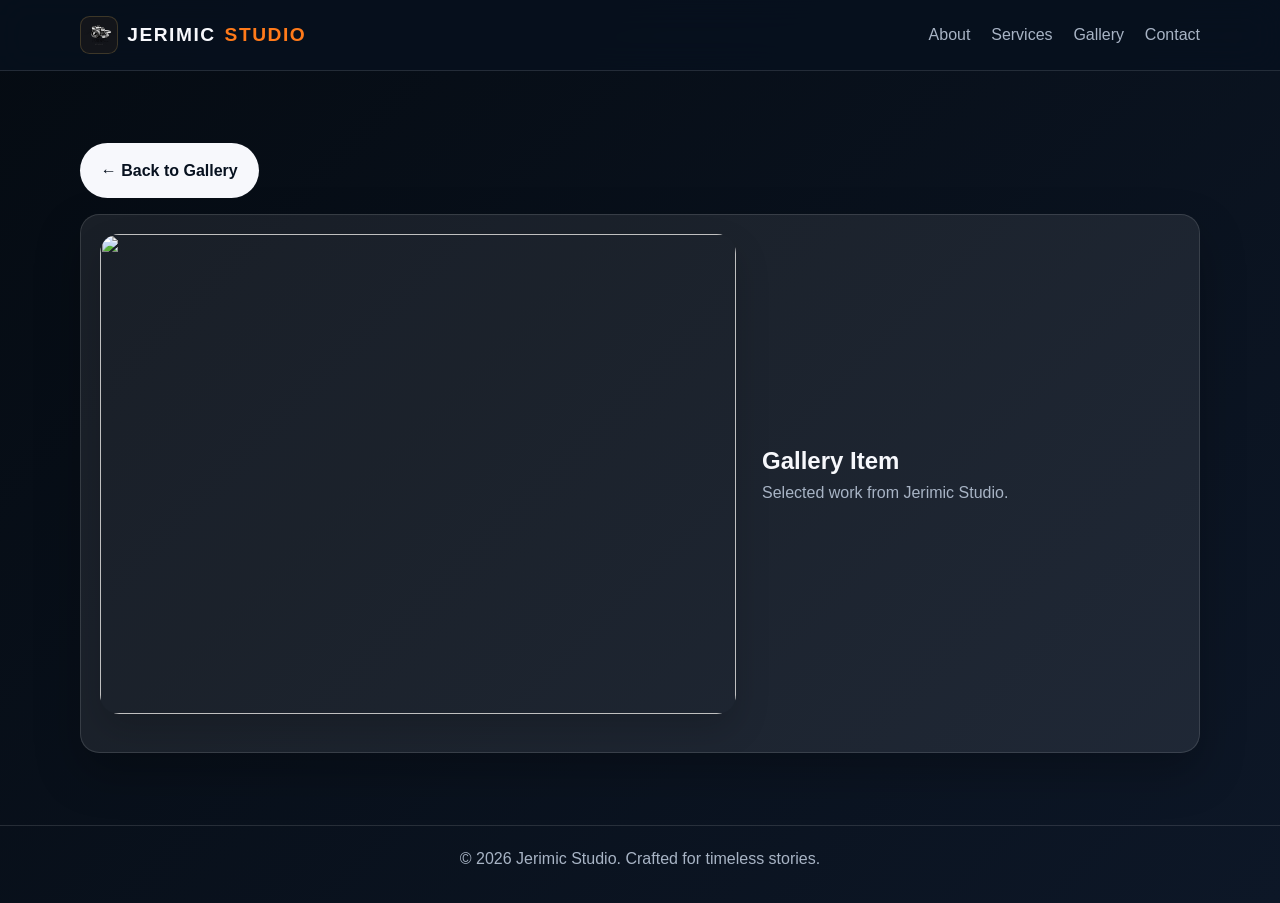
==== gallery-detail.html @ d742f089 "changing all jerimicstudio.htmt to index.html on gallery-detail" ====
<!doctype html>
<html lang="en">
  <head>
    <meta charset="utf-8" />
    <meta name="viewport" content="width=device-width,initial-scale=1" />
    <title>Gallery — Jerimic Studio</title>
    <link rel="stylesheet" href="styles.css" />
    <link rel="stylesheet" href="gallery-detail.css" />
  </head>
  <body>
    <header class="site-header">
      <div class="container nav-bar">
        <a href="/index.html" class="brand">
          <span class="brand-icon" aria-hidden="true">
            <img
              src="/jerimic images/Jerimic Transparent Logo 2.png"
              alt="Jerimic Studio Logo"
            />
          </span>
          Jerimic<span>Studio</span>
        </a>
        <nav class="nav-links">
          <a href="/index.html#about">About</a>
          <a href="/index.html#services">Services</a>
          <a href="/index.html#gallery">Gallery</a>
          <a href="/index.html#contact">Contact</a>
        </nav>
      </div>
    </header>

    <main>
      <section class="section">
        <div class="container">
          <a
            href="/index.html#gallery"
            class="btn btn-light"
            style="margin-bottom: 1rem; display: inline-block"
            >← Back to Gallery</a
          >
          <div
            id="gallery-detail"
            class="hero-card"
            style="padding: 1.2rem; overflow: hidden"
          >
            <div class="gallery-hero">
              <img id="detail-image" src="" alt="" />
              <div class="gallery-hero-copy">
                <h2 id="detail-title">Title</h2>
                <p id="detail-desc" style="color: var(--muted)"></p>
              </div>
            </div>
            <div id="gallery-grid" class="gallery-detail-grid"></div>
          </div>
        </div>
      </section>
    </main>

    <footer class="footer">
      <div class="container">
        <p>© 2026 Jerimic Studio. Crafted for timeless stories.</p>
      </div>
    </footer>

    <div id="image-lightbox" class="image-lightbox" hidden>
      <button type="button" class="lightbox-close" aria-label="Close image">
        ×
      </button>
      <img id="lightbox-image" src="" alt="Expanded gallery image" />
    </div>

    <script src="gallery-detail.js"></script>
  </body>
</html>
---- styles.css ----
:root {
  --bg: #07111f;
  --surface: #0f1b2d;
  --surface-2: #14253b;
  --text: #f7f8fc;
  --muted: #a8b4c5;
  --accent: #ff7a1a;
  --accent-2: #ffd166;
  --border: rgba(255, 255, 255, 0.12);
  --shadow: 0 20px 45px rgba(0, 0, 0, 0.25);
}

* {
  box-sizing: border-box;
  margin: 0;
  padding: 0;
}

html {
  scroll-behavior: smooth;
}

body {
  font-family: 'Inter', sans-serif;
  background: linear-gradient(135deg, #050b12 0%, #0d1727 100%);
  color: var(--text);
  line-height: 1.6;
}

img {
  width: 100%;
  display: block;
  object-fit: cover;
}

a {
  color: inherit;
  text-decoration: none;
}

.container {
  width: min(1120px, calc(100% - 2rem));
  margin: 0 auto;
}

.btn {
  display: inline-flex;
  align-items: center;
  justify-content: center;
  gap: 0.5rem;
  padding: 0.9rem 1.3rem;
  border-radius: 999px;
  font-weight: 700;
  transition:
    transform 200ms ease,
    box-shadow 200ms ease,
    background 200ms ease;
}

.btn:hover {
  transform: translateY(-2px);
}

.btn-light {
  background: var(--text);
  color: var(--bg);
}

.btn-dark {
  background: linear-gradient(135deg, var(--accent), var(--accent-2));
  color: var(--bg);
  box-shadow: 0 12px 25px rgba(255, 122, 26, 0.3);
}

.site-header {
  position: sticky;
  top: 0;
  z-index: 10;
  backdrop-filter: blur(16px);
  background: rgba(7, 17, 31, 0.8);
  border-bottom: 1px solid var(--border);
}

.nav-bar {
  display: flex;
  align-items: center;
  justify-content: space-between;
  padding: 1rem 0;
  gap: 1rem;
}

.brand {
  display: inline-flex;
  align-items: center;
  gap: 0.55rem;
  font-size: 1.2rem;
  font-weight: 800;
  letter-spacing: 0.08em;
  text-transform: uppercase;
}

.brand-icon {
  display: inline-flex;
  align-items: center;
  justify-content: center;
  font-size: 1rem;
  background: rgba(255, 122, 26, 0.06);
  color: var(--accent-2);
  border: 1px solid rgba(255, 209, 102, 0.18);
  border-radius: 0.6rem;
  width: 2.4rem;
  height: 2.4rem;
  padding: 0.15rem;
}

.brand span {
  color: var(--accent);
}

.brand-icon img {
  display: block;
  width: 100%;
  height: 100%;
  object-fit: contain;
  border-radius: 0.35rem;
}

.nav-links {
  display: flex;
  gap: 1.3rem;
  color: var(--muted);
}

.nav-links a:hover {
  color: var(--text);
}

.nav-toggle {
  display: none;
  border: 0;
  background: none;
  color: var(--text);
  font-size: 1.4rem;
  cursor: pointer;
}

.nav-cta-mobile {
  display: none;
  padding: 0.7rem 1rem;
  margin: 0;
  align-self: flex-start;
}

.hero {
  padding: 5.5rem 0 4rem;
  background:
    linear-gradient(90deg, rgba(7, 17, 31, 0.95), rgba(7, 17, 31, 0.45)),
    url('https://images.unsplash.com/photo-1515886657613-9f3515b0c78f?auto=format&fit=crop&w=1400&q=80')
      center/cover;
}

.hero-content {
  display: grid;
  gap: 2rem;
  align-items: center;
  grid-template-columns: 1.2fr 0.8fr;
}

.hero h1 {
  font-size: clamp(2.3rem, 4vw, 4.2rem);
  line-height: 1.08;
  margin-bottom: 1rem;
}

.hero p {
  font-size: 1.05rem;
  color: var(--muted);
  max-width: 650px;
}

.hero-actions {
  display: flex;
  flex-wrap: wrap;
  gap: 1rem;
  margin-top: 1.5rem;
}

.hero-card {
  background: rgba(255, 255, 255, 0.08);
  border: 1px solid var(--border);
  border-radius: 1.2rem;
  padding: 1.2rem;
  box-shadow: var(--shadow);
}

.hero-card h3 {
  margin-bottom: 0.5rem;
}

.stats {
  display: grid;
  grid-template-columns: repeat(4, minmax(0, 1fr));
  gap: 1rem;
  margin-top: -1rem;
  padding-bottom: 2rem;
}

.stat-box {
  background: var(--surface);
  border: 1px solid var(--border);
  border-radius: 1rem;
  padding: 1rem;
  text-align: center;
}

.stat-box strong {
  display: block;
  font-size: 1.4rem;
  color: var(--accent-2);
}

.section {
  padding: 4.5rem 0;
}

.section-header {
  display: flex;
  align-items: end;
  justify-content: space-between;
  margin-bottom: 1.8rem;
  gap: 1rem;
}

.section-header h2 {
  font-size: 1.8rem;
}

.section-header p {
  color: var(--muted);
  max-width: 500px;
}

.about {
  display: grid;
  grid-template-columns: 1fr 1fr;
  gap: 2rem;
  align-items: center;
}

.about-card,
.service-card,
.gallery-card,
.testimonial-card,
.contact-card {
  background: var(--surface);
  border: 1px solid var(--border);
  border-radius: 1.2rem;
  box-shadow: var(--shadow);
}

.about-card {
  padding: 1.8rem;
  background: linear-gradient(
    135deg,
    rgba(20, 37, 59, 0.95),
    rgba(7, 17, 31, 0.95)
  );
  border: 1px solid rgba(255, 209, 102, 0.22);
  box-shadow: 0 18px 40px rgba(0, 0, 0, 0.28);
}

.about-card p {
  color: var(--muted);
  margin-top: 0.75rem;
}

.about-image {
  border-radius: 1.2rem;
  overflow: hidden;
  min-height: 320px;
  max-height: 420px;
}

.about-image img {
  height: 100%;
  object-position: center;
}

.services-grid {
  display: grid;
  grid-template-columns: repeat(3, minmax(0, 1fr));
  gap: 1rem;
}

.service-card {
  padding: 1.4rem;
}

.service-card .icon {
  display: inline-flex;
  align-items: center;
  justify-content: center;
  width: 44px;
  height: 44px;
  border-radius: 50%;
  background: rgba(255, 122, 26, 0.15);
  color: var(--accent);
  margin-bottom: 1rem;
  font-size: 1.1rem;
}

.service-card p {
  color: var(--muted);
  margin-top: 0.65rem;
}

.gallery-controls {
  display: flex;
  flex-wrap: wrap;
  gap: 0.7rem;
  margin-bottom: 1.2rem;
}

.filter-btn {
  border: 1px solid var(--border);
  background: transparent;
  color: var(--text);
  padding: 0.6rem 0.9rem;
  border-radius: 999px;
  cursor: pointer;
}

.filter-btn.active {
  background: linear-gradient(135deg, var(--accent), var(--accent-2));
  color: var(--bg);
  border-color: transparent;
}

.gallery-grid {
  display: grid;
  grid-template-columns: repeat(3, minmax(0, 1fr));
  gap: 1rem;
}

.gallery-link {
  display: block;
  color: inherit;
  text-decoration: none;
  border-radius: 1rem;
  overflow: hidden;
  transition:
    transform 220ms ease,
    box-shadow 220ms ease;
}

.gallery-link:hover {
  transform: translateY(-6px);
  box-shadow: 0 18px 40px rgba(0, 0, 0, 0.28);
}

.gallery-link .gallery-card {
  margin: 0;
}

.gallery-card {
  overflow: hidden;
}

.gallery-card img {
  height: 270px;
  transition: transform 360ms ease;
}

.gallery-link:hover .gallery-card img {
  transform: scale(1.03);
}

.gallery-card .content {
  padding: 1rem 1rem 1.2rem;
}

.gallery-card .content h3 {
  margin-bottom: 0.3rem;
}

.gallery-card .content p {
  color: var(--muted);
  font-size: 0.95rem;
}

.gallery-card.is-hidden {
  display: none;
}
.offers-section {
  background: linear-gradient(
    180deg,
    rgba(255, 255, 255, 0.04),
    rgba(7, 17, 31, 0.03)
  );
}

.offers-grid {
  display: grid;
  grid-template-columns: 1.1fr 0.9fr;
  gap: 2rem;
  align-items: center;
}

.offers-copy .subtitle {
  color: var(--accent-2);
  font-size: 1rem;
  margin-top: 0.35rem;
}

.offer-cards {
  display: grid;
  gap: 1rem;
  margin-top: 1.5rem;
}

.offer-card {
  background: rgba(255, 255, 255, 0.06);
  border: 1px solid rgba(255, 255, 255, 0.08);
  border-radius: 1.2rem;
  padding: 1.3rem;
  box-shadow: 0 16px 35px rgba(0, 0, 0, 0.12);
}

.offer-card h3 {
  margin-bottom: 0.6rem;
}

.offer-card p {
  color: var(--muted);
}

.offers-images {
  display: grid;
  gap: 1rem;
  grid-template-columns: 1fr 1fr;
}

.offer-media-card {
  position: relative;
  overflow: hidden;
  border-radius: 1.4rem;
  min-height: 220px;
  box-shadow: 0 16px 35px rgba(0, 0, 0, 0.12);
  background: rgba(255, 255, 255, 0.04);
}

.offer-media-card img,
.offer-media-card video {
  width: 100%;
  height: 100%;
  object-fit: cover;
  display: block;
  min-height: 220px;
}

.offer-media-actions {
  position: absolute;
  left: 1rem;
  bottom: 1rem;
  z-index: 2;
}

.offer-preview-btn {
  border: 0;
  border-radius: 999px;
  padding: 0.7rem 1rem;
  background: rgba(7, 17, 31, 0.9);
  color: #fff;
  font-weight: 600;
  cursor: pointer;
  transition:
    transform 180ms ease,
    box-shadow 180ms ease;
  box-shadow: 0 10px 24px rgba(0, 0, 0, 0.25);
}

.offer-preview-btn:hover {
  transform: translateY(-2px);
}

.media-overlay {
  position: fixed;
  inset: 0;
  z-index: 2000;
  display: flex;
  align-items: center;
  justify-content: center;
  padding: 1.5rem;
  background: rgba(2, 8, 20, 0.9);
}

.media-overlay[hidden] {
  display: none;
}

.media-overlay-close {
  position: absolute;
  top: 1rem;
  right: 1rem;
  border: 0;
  border-radius: 999px;
  width: 42px;
  height: 42px;
  display: grid;
  place-items: center;
  background: rgba(255, 255, 255, 0.9);
  color: #07111f;
  font-size: 1.35rem;
  cursor: pointer;
}

.media-overlay-frame {
  width: min(100%, 1100px);
  display: flex;
  align-items: center;
  justify-content: center;
}

.media-overlay-media {
  width: 100%;
  max-height: 92vh;
  object-fit: contain;
  border-radius: 1.2rem;
  box-shadow: 0 20px 60px rgba(0, 0, 0, 0.3);
}

@media (max-width: 900px) {
  .offers-grid {
    grid-template-columns: 1fr;
  }

  .offers-images {
    grid-template-columns: 1fr 1fr;
  }
}

@media (max-width: 700px) {
  .offers-images {
    grid-template-columns: 1fr;
  }
}
.testimonials {
  background: linear-gradient(180deg, rgba(255, 255, 255, 0.03), transparent);
}

.testimonial-card {
  padding: 1.6rem;
  max-width: 740px;
  margin: 0 auto;
  text-align: center;
}

.testimonial-card p {
  color: var(--muted);
  font-size: 1.05rem;
  margin-bottom: 1rem;
}

.testimonial-card strong {
  font-size: 1rem;
}

.contact {
  display: grid;
  grid-template-columns: 0.95fr 1.05fr;
  gap: 1rem;
}

.contact-card {
  padding: 1.5rem;
}

.contact-card ul {
  list-style: none;
  color: var(--muted);
  margin-top: 1rem;
}

.contact-card li + li {
  margin-top: 0.6rem;
}

.social-section {
  margin-top: 1.4rem;
}

.social-section h3 {
  margin-bottom: 0.7rem;
  font-size: 1rem;
}

.social-links {
  display: flex;
  flex-wrap: wrap;
  gap: 0.7rem;
}

.social-links a {
  display: inline-flex;
  align-items: center;
  justify-content: center;
  width: 3rem;
  height: 3rem;
  border: 1px solid transparent;
  border-radius: 1rem;
  background: rgba(255, 255, 255, 0.08);
  color: var(--text);
  text-decoration: none;
  transition:
    transform 220ms ease,
    box-shadow 220ms ease,
    background 220ms ease,
    border-color 220ms ease;
}

.social-links svg {
  width: 1.2rem;
  height: 1.2rem;
  display: block;
}

.social-facebook {
  color: #1877f2;
}

.social-instagram {
  color: #d62976;
}

.social-linkedin {
  color: #0a66c2;
}

.social-twitter {
  color: #1da1f2;
}

.social-links a:hover {
  background: rgba(255, 255, 255, 0.15);
  transform: translateY(-3px);
  box-shadow: 0 18px 35px rgba(0, 0, 0, 0.12);
}

.social-facebook {
  color: #1877f2;
}

.social-instagram {
  color: #d62976;
}

.social-linkedin {
  color: #0a66c2;
}

.social-twitter {
  color: #1da1f2;
}

.social-links a:hover {
  background: rgba(255, 255, 255, 0.15);
  transform: translateY(-3px);
  box-shadow: 0 18px 35px rgba(0, 0, 0, 0.12);
}
.social-links a:hover {
  border-color: var(--accent);
  background: rgba(255, 122, 26, 0.12);
  transform: translateY(-2px);
}

.contact-form {
  display: grid;
  gap: 0.9rem;
}

.contact-form input,
.contact-form textarea {
  width: 100%;
  border: 1px solid var(--border);
  background: rgba(255, 255, 255, 0.04);
  color: var(--text);
  padding: 0.9rem 1rem;
  border-radius: 0.8rem;
  font: inherit;
}

.contact-form textarea {
  min-height: 130px;
  resize: vertical;
}

.form-message {
  min-height: 1.2rem;
  color: var(--accent-2);
  font-weight: 600;
}

.footer {
  border-top: 1px solid var(--border);
  padding: 1.2rem 0 2rem;
  text-align: center;
  color: var(--muted);
}

@media (max-width: 900px) {
  .hero-content,
  .about,
  .contact {
    grid-template-columns: 1fr;
  }

  .services-grid,
  .gallery-grid,
  .stats {
    grid-template-columns: repeat(2, minmax(0, 1fr));
  }
}

@media (max-width: 720px) {
  .nav-toggle {
    display: inline-block;
  }

  .nav-links,
  .nav-cta {
    display: none;
  }

  .nav-bar.open .nav-links {
    display: flex;
    position: absolute;
    top: 100%;
    left: 0;
    right: 0;
    flex-direction: column;
    align-items: flex-start;
    gap: 0.75rem;
    padding: 1rem;
    background: rgba(7, 17, 31, 0.96);
    border-bottom: 1px solid var(--border);
  }

  .nav-cta-mobile {
    display: inline-flex;
    margin-top: 0.1rem;
  }

  .services-grid,
  .gallery-grid,
  .stats {
    grid-template-columns: 1fr;
  }

  .hero {
    padding-top: 4rem;
  }
}
---- gallery-detail.css ----
.gallery-hero {
  display: grid;
  grid-template-columns: 1.2fr 0.8fr;
  gap: 1.2rem;
  align-items: center;
  margin-bottom: 1.2rem;
}

.gallery-hero img {
  width: 100%;
  height: 480px;
  object-fit: cover;
  border-radius: 1.2rem;
  display: block;
  box-shadow: 0 15px 35px rgba(0, 0, 0, 0.16);
}

.gallery-hero-copy {
  padding: 0.2rem 0.4rem;
}

.gallery-detail-grid {
  display: grid;
  grid-template-columns: repeat(3, minmax(0, 1fr));
  gap: 1rem;
  align-items: stretch;
}

.gallery-detail-grid figure {
  margin: 0;
  overflow: hidden;
  border-radius: 1rem;
  background: #f6f2eb;
  box-shadow: 0 10px 24px rgba(0, 0, 0, 0.08);
  transition:
    transform 0.25s ease,
    box-shadow 0.25s ease;
  aspect-ratio: 1 / 1;
}

.gallery-detail-grid figure:hover {
  transform: translateY(-4px);
  box-shadow: 0 16px 32px rgba(0, 0, 0, 0.14);
}

.gallery-detail-grid img {
  width: 100%;
  height: 100%;
  object-fit: cover;
  display: block;
}

.grid-card {
  display: block;
  cursor: pointer;
}

.image-lightbox {
  position: fixed;
  inset: 0;
  background: rgba(7, 17, 31, 0.9);
  display: flex;
  align-items: center;
  justify-content: center;
  padding: 2rem;
  z-index: 1000;
}

.image-lightbox[hidden] {
  display: none;
}

.image-lightbox img {
  max-width: 100%;
  max-height: 90vh;
  object-fit: contain;
  border-radius: 1rem;
  box-shadow: 0 20px 50px rgba(0, 0, 0, 0.35);
}

.lightbox-close {
  position: absolute;
  top: 1.2rem;
  right: 1.2rem;
  background: rgba(255, 255, 255, 0.95);
  border: 0;
  width: 44px;
  height: 44px;
  border-radius: 50%;
  font-size: 1.6rem;
  line-height: 1;
  cursor: pointer;
}

@media (max-width: 900px) {
  .gallery-detail-grid {
    grid-template-columns: repeat(2, minmax(0, 1fr));
  }
}

@media (max-width: 700px) {
  .gallery-detail-grid {
    grid-template-columns: 1fr;
  }
}
@media (max-width: 900px) {
  .gallery-hero {
    grid-template-columns: 1fr;
  }

  .gallery-detail-grid {
    grid-template-columns: 1fr 1fr;
  }

  .feature-card {
    grid-column: span 2;
    grid-row: span 1;
  }
}

@media (max-width: 700px) {
  .gallery-detail-grid {
    grid-template-columns: 1fr;
  }

  .feature-card {
    grid-column: span 1;
    grid-row: span 1;
  }
}
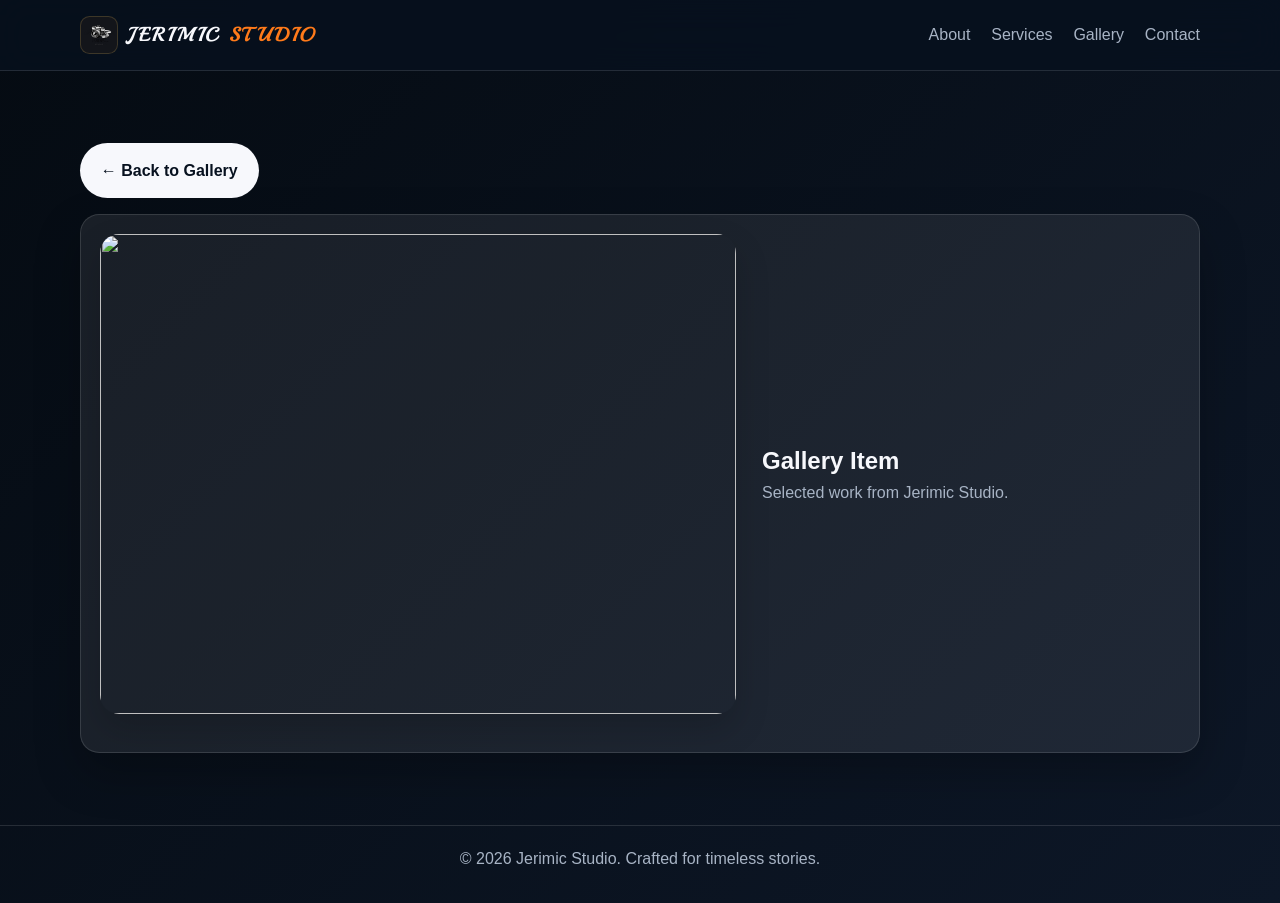
==== commit f01efdbf: "gallery font family updated" ====
--- a/gallery-detail.html
+++ b/gallery-detail.html
@@ -6,24 +6,28 @@
     <title>Gallery — Jerimic Studio</title>
     <link rel="stylesheet" href="styles.css" />
     <link rel="stylesheet" href="gallery-detail.css" />
+    <link
+      href="https://fonts.googleapis.com/css2?family=Alex+Brush&family=Great+Vibes&family=Playball&family=Rochester&display=swap"
+      rel="stylesheet"
+    />
   </head>
   <body>
     <header class="site-header">
       <div class="container nav-bar">
-        <a href="/index.html" class="brand">
+        <a href="index.html" class="brand">
           <span class="brand-icon" aria-hidden="true">
             <img
-              src="/jerimic images/Jerimic Transparent Logo 2.png"
+              src="Jerimic Transparent Logo 2.png"
               alt="Jerimic Studio Logo"
             />
           </span>
           Jerimic<span>Studio</span>
         </a>
         <nav class="nav-links">
-          <a href="/index.html#about">About</a>
-          <a href="/index.html#services">Services</a>
-          <a href="/index.html#gallery">Gallery</a>
-          <a href="/index.html#contact">Contact</a>
+          <a href="index.html#about">About</a>
+          <a href="index.html#services">Services</a>
+          <a href="index.html#gallery">Gallery</a>
+          <a href="index.html#contact">Contact</a>
         </nav>
       </div>
     </header>
@@ -32,7 +36,7 @@
       <section class="section">
         <div class="container">
           <a
-            href="/index.html#gallery"
+            href="index.html#gallery"
             class="btn btn-light"
             style="margin-bottom: 1rem; display: inline-block"
             >← Back to Gallery</a
--- a/styles.css
+++ b/styles.css
@@ -1,3 +1,4 @@
+/* ================= GENERAL SECTION STYLES ================= */
 :root {
   --bg: #07111f;
   --surface: #0f1b2d;
@@ -72,6 +73,7 @@
   box-shadow: 0 12px 25px rgba(255, 122, 26, 0.3);
 }
 
+/* ================= HEADER SECTION STYLES ================= */
 .site-header {
   position: sticky;
   top: 0;
@@ -97,6 +99,7 @@
   font-weight: 800;
   letter-spacing: 0.08em;
   text-transform: uppercase;
+  font-family: 'Playball', cursive;
 }
 
 .brand-icon {
@@ -151,6 +154,7 @@
   align-self: flex-start;
 }
 
+/* ================= HERO SECTION STYLES ================= */
 .hero {
   padding: 5.5rem 0 4rem;
   background:
@@ -240,6 +244,7 @@
   max-width: 500px;
 }
 
+/* ================= ABOUT SECTION STYLES ================= */
 .about {
   display: grid;
   grid-template-columns: 1fr 1fr;
@@ -286,6 +291,7 @@
   object-position: center;
 }
 
+/* ================= SERVICE SECTION STYLES ================= */
 .services-grid {
   display: grid;
   grid-template-columns: repeat(3, minmax(0, 1fr));
@@ -336,6 +342,7 @@
   border-color: transparent;
 }
 
+/* ================= GALLERY SECTION STYLES ================= */
 .gallery-grid {
   display: grid;
   grid-template-columns: repeat(3, minmax(0, 1fr));
@@ -391,6 +398,8 @@
 .gallery-card.is-hidden {
   display: none;
 }
+
+/* ================= OFFERS SECTION STYLES ================= */
 .offers-section {
   background: linear-gradient(
     180deg,
@@ -483,6 +492,285 @@
   transform: translateY(-2px);
 }
 
+/* ================= PRICING SECTION STYLES ================= */
+.pricing-section {
+  padding: 5rem 1.5rem;
+  background-color: #020814; /* Matches dark theme background */
+  color: #ffffff;
+}
+
+.pricing-container {
+  max-width: 1140px;
+  margin: 0 auto;
+}
+
+.pricing-header {
+  text-align: center;
+  margin-bottom: 3.5rem;
+}
+
+.pricing-subtitle {
+  display: inline-block;
+  font-size: 0.875rem;
+  font-weight: 600;
+  text-transform: uppercase;
+  letter-spacing: 2px;
+  color: #ff5722; /* Studio accent color */
+  margin-bottom: 0.5rem;
+}
+
+.pricing-title {
+  font-size: 2.25rem;
+  font-weight: 700;
+  margin-bottom: 1rem;
+}
+
+.pricing-description {
+  color: #a0aec0;
+  max-width: 600px;
+  margin: 0 auto;
+  font-size: 1rem;
+  line-height: 1.6;
+}
+
+/* Grid Layout */
+.pricing-grid {
+  display: grid;
+  grid-template-columns: repeat(auto-fit, minmax(300px, 1fr));
+  gap: 2rem;
+  align-items: stretch;
+}
+
+/* Pricing Card Component */
+.price-card {
+  background: #0b1329;
+  border: 1px solid rgba(255, 255, 255, 0.08);
+  border-radius: 16px;
+  padding: 2rem;
+  display: flex;
+  flex-direction: column;
+  justify-content: space-between;
+  position: relative;
+  transition:
+    transform 0.3s ease,
+    border-color 0.3s ease,
+    box-shadow 0.3s ease;
+}
+
+.price-card:hover {
+  transform: translateY(-5px);
+  border-color: rgba(255, 87, 34, 0.4);
+  box-shadow: 0 12px 30px rgba(0, 0, 0, 0.35);
+}
+
+/* Featured Card Highlighting */
+.price-card.featured-card {
+  border: 2px solid #ff5722;
+  background: #0f1a38;
+}
+
+.featured-ribbon {
+  position: absolute;
+  top: -14px;
+  right: 24px;
+  background: #ff5722;
+  color: #fff;
+  font-size: 0.75rem;
+  font-weight: 700;
+  text-transform: uppercase;
+  padding: 4px 12px;
+  border-radius: 20px;
+  letter-spacing: 1px;
+}
+
+/* Card Header */
+.package-badge {
+  font-size: 0.75rem;
+  text-transform: uppercase;
+  letter-spacing: 1px;
+  color: #a0aec0;
+  font-weight: 600;
+}
+
+.package-name {
+  font-size: 1.5rem;
+  font-weight: 700;
+  margin: 0.5rem 0 1rem 0;
+}
+
+.package-price {
+  display: flex;
+  align-items: baseline;
+  gap: 4px;
+  margin-bottom: 1rem;
+}
+
+.price-prefix {
+  font-size: 0.9rem;
+  color: #a0aec0;
+  margin-right: 4px;
+}
+
+.package-price .currency {
+  font-size: 1.5rem;
+  font-weight: 600;
+  color: #ff5722;
+}
+
+.package-price .amount {
+  font-size: 2.75rem;
+  font-weight: 800;
+  line-height: 1;
+}
+
+.package-tagline {
+  font-size: 0.875rem;
+  color: #cbd5e0;
+  line-height: 1.5;
+  margin-bottom: 1.5rem;
+  padding-bottom: 1.5rem;
+  border-bottom: 1px solid rgba(255, 255, 255, 0.08);
+}
+
+/* Card Body & Features */
+.package-features {
+  list-style: none;
+  padding: 0;
+  margin: 0 0 1.5rem 0;
+}
+
+.package-features li {
+  font-size: 0.925rem;
+  color: #e2e8f0;
+  margin-bottom: 0.8rem;
+  display: flex;
+  align-items: center;
+  gap: 8px;
+}
+
+.feature-icon {
+  color: #ff5722;
+  font-style: normal;
+  font-weight: bold;
+}
+
+.notice-item {
+  font-size: 0.825rem !important;
+  color: #a0aec0 !important;
+  margin-top: 1rem;
+}
+
+/* Addons inside card */
+.card-addons {
+  background: rgba(255, 255, 255, 0.03);
+  padding: 1rem;
+  border-radius: 8px;
+  margin-top: 1rem;
+}
+
+.addons-title {
+  display: block;
+  font-size: 0.8rem;
+  font-weight: 700;
+  text-transform: uppercase;
+  color: #a0aec0;
+  margin-bottom: 0.5rem;
+}
+
+.addons-list {
+  list-style: none;
+  padding: 0;
+  margin: 0;
+}
+
+.addons-list li {
+  display: flex;
+  justify-content: space-between;
+  font-size: 0.825rem;
+  color: #cbd5e0;
+  margin-bottom: 0.4rem;
+}
+
+.addons-list li:last-child {
+  margin-bottom: 0;
+}
+
+/* Card Footer Buttons */
+.card-footer {
+  margin-top: 1.5rem;
+}
+
+.pricing-btn {
+  display: block;
+  width: 100%;
+  text-align: center;
+  padding: 0.85rem 1rem;
+  border-radius: 8px;
+  font-weight: 600;
+  text-decoration: none;
+  transition: all 0.2s ease;
+}
+
+.primary-btn {
+  background: #ff5722;
+  color: #ffffff;
+}
+
+.primary-btn:hover {
+  background: #e64a19;
+}
+
+.secondary-btn {
+  background: transparent;
+  color: #ffffff;
+  border: 1px solid rgba(255, 255, 255, 0.2);
+}
+
+.secondary-btn:hover {
+  border-color: #ff5722;
+  color: #ff5722;
+}
+
+/* Extra Recommended Add-ons Section */
+.extra-addons-box {
+  margin-top: 3.5rem;
+  background: #0b1329;
+  border: 1px solid rgba(255, 255, 255, 0.08);
+  border-radius: 12px;
+  padding: 1.5rem 2rem;
+}
+
+.extra-title {
+  text-align: center;
+  font-size: 1.1rem;
+  font-weight: 700;
+  margin-bottom: 1.5rem;
+  color: #e2e8f0;
+}
+
+.extra-grid {
+  display: grid;
+  grid-template-columns: repeat(auto-fit, minmax(220px, 1fr));
+  gap: 1.25rem;
+}
+
+.extra-item {
+  display: flex;
+  flex-direction: column;
+  gap: 4px;
+  font-size: 0.875rem;
+  color: #a0aec0;
+  background: rgba(255, 255, 255, 0.02);
+  padding: 0.75rem 1rem;
+  border-radius: 8px;
+}
+
+.extra-item strong {
+  color: #ff5722;
+  font-size: 0.95rem;
+}
+
+/* ================= VIDEOS SECTION STYLES ================= */
 .media-overlay {
   position: fixed;
   inset: 0;
@@ -529,6 +817,7 @@
   box-shadow: 0 20px 60px rgba(0, 0, 0, 0.3);
 }
 
+/* ================= RESPONSIVENESS STYLES ================= */
 @media (max-width: 900px) {
   .offers-grid {
     grid-template-columns: 1fr;
@@ -536,6 +825,25 @@
 
   .offers-images {
     grid-template-columns: 1fr 1fr;
+  }
+
+  /* #mediaOverlayImage {
+    display: none !important;
+  } */
+}
+
+/* Responsive adjustments */
+@media (max-width: 720px) {
+  .pricing-section {
+    padding: 3.5rem 1rem;
+  }
+
+  .pricing-title {
+    font-size: 1.75rem;
+  }
+
+  .price-card {
+    padding: 1.5rem;
   }
 }
 
@@ -760,3 +1068,36 @@
     padding-top: 4rem;
   }
 }
+/* Mobile Modal Layout Fix */
+@media (max-width: 720px) {
+  /* 1. Only hide the image when the video modal mode is active */
+  .media-overlay[data-type='video'] #mediaOverlayImage {
+    display: none !important;
+  }
+
+  /* 2. Show the image when the preview modal mode is active */
+  .media-overlay[data-type='image'] #mediaOverlayImage {
+    display: block !important;
+    width: 100% !important;
+    height: auto !important;
+    max-height: 80vh !important;
+    object-fit: contain !important;
+  }
+
+  /* 3. Modal frame adjustments for mobile */
+  .media-overlay-frame {
+    display: flex !important;
+    flex-direction: column !important;
+    width: 100% !important;
+    max-width: 360px !important;
+    align-items: center !important;
+    justify-content: center !important;
+  }
+
+  #mediaOverlayVideo {
+    width: 100% !important;
+    height: auto !important;
+    max-height: 80vh !important;
+    object-fit: contain !important;
+  }
+}
